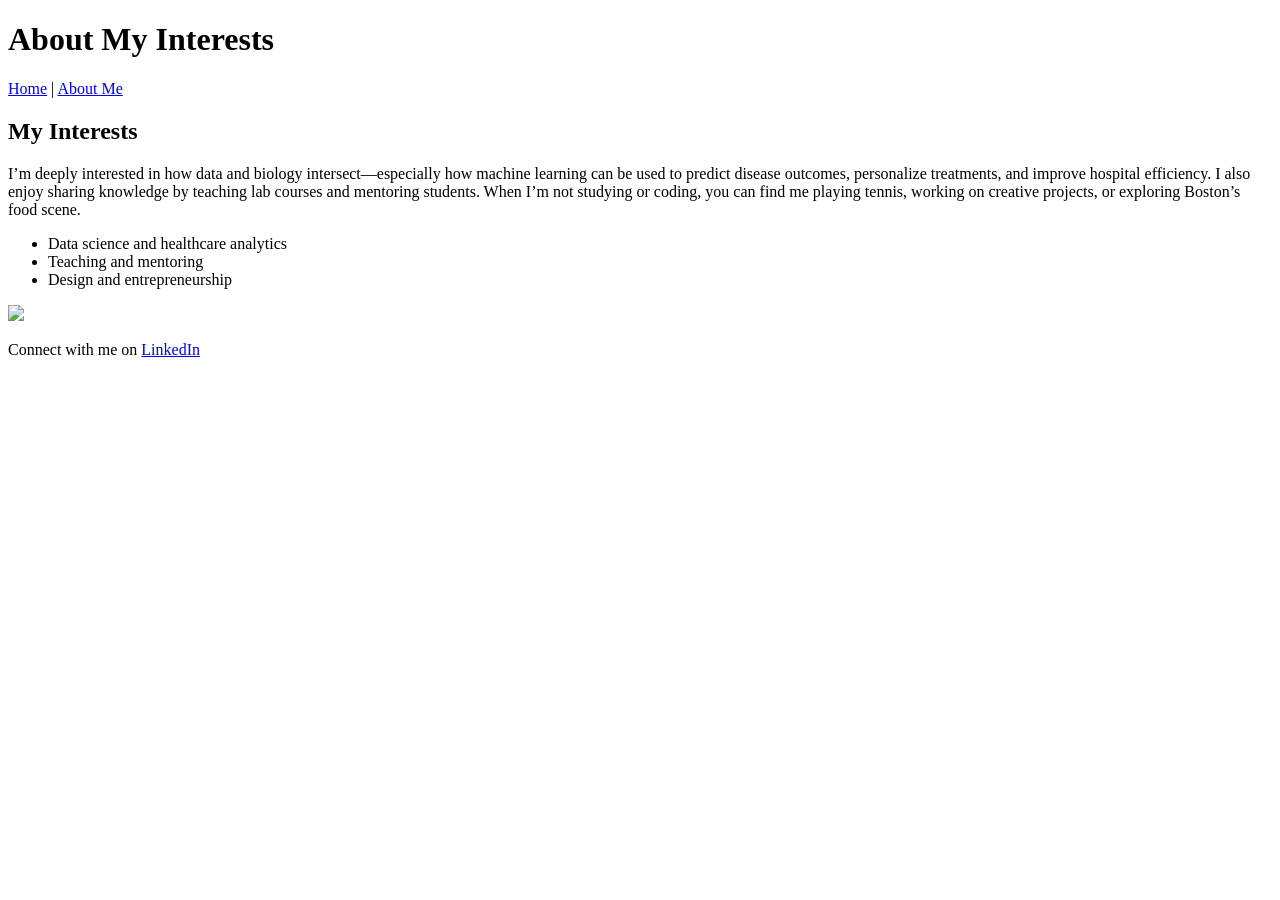
==== about.html @ 4ca41b43 "Create about.html" ====
<!DOCTYPE html>
<html>
<head>
    <title>About My Interests</title>
    <link rel="stylesheet" href="style.css">
</head>
<body>
    <header>
        <h1>About My Interests</h1>
        <nav>
            <a href="index.html">Home</a> |
            <a href="about.html">About Me</a>
        </nav>
    </header>

    <section>
        <h2>My Interests</h2>
        <p>
            I’m deeply interested in how data and biology intersect—especially how machine learning can be used to predict disease outcomes, 
            personalize treatments, and improve hospital efficiency.  
            I also enjoy sharing knowledge by teaching lab courses and mentoring students.  
            When I’m not studying or coding, you can find me playing tennis, working on creative projects, or exploring Boston’s food scene.
        </p>

        <ul>
            <li>Data science and healthcare analytics</li>
            <li>Teaching and mentoring</li>
            <li>Design and entrepreneurship</li>
        </ul>

        <img src="https://upload.wikimedia.org/wikipedia/commons/3/3a/Data_visualization_example.jpg" width="300">
    </section>

    <footer>
        <p>Connect with me on <a href="https://linkedin.com">LinkedIn</a></p>
    </footer>
</body>
</html>
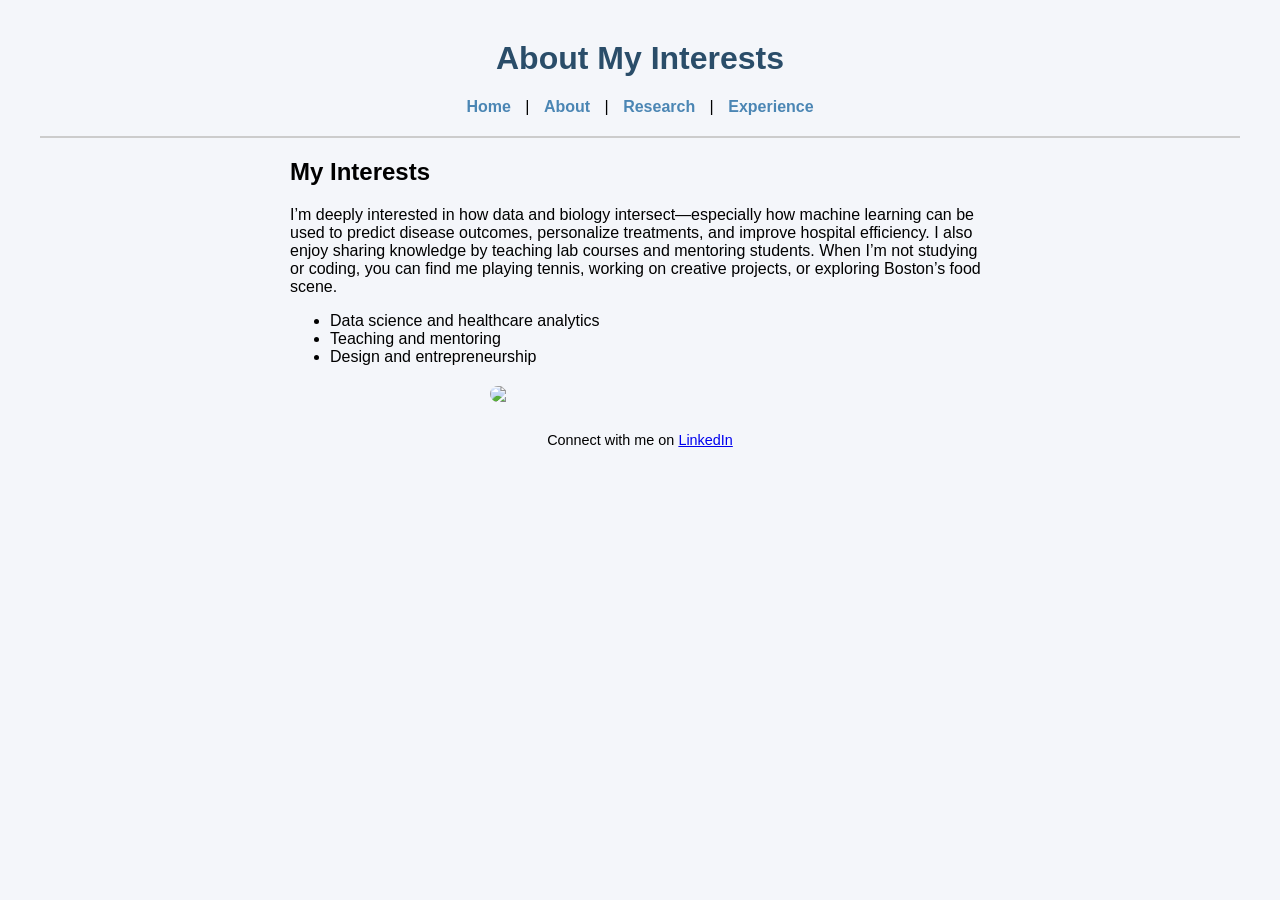
==== commit 4cf23290: "Update about.html" ====
--- a/about.html
+++ b/about.html
@@ -7,10 +7,13 @@
 <body>
     <header>
         <h1>About My Interests</h1>
-        <nav>
-            <a href="index.html">Home</a> |
-            <a href="about.html">About Me</a>
-        </nav>
+   <nav>
+    <a href="index.html">Home</a> |
+    <a href="about.html">About</a> |
+    <a href="research.html">Research</a> |
+    <a href="experience.html">Experience</a>
+    </nav>
+
     </header>
 
     <section>
--- a/style.css
+++ b/style.css
@@ -0,0 +1,44 @@
+body {
+    background-color: #f4f6fa;
+    font-family: 'Helvetica', sans-serif;
+    margin: 40px;
+}
+
+header {
+    text-align: center;
+    padding-bottom: 20px;
+    border-bottom: 2px solid #ccc;
+}
+
+h1 {
+    color: #2a4d69;
+}
+
+nav a {
+    margin: 0 10px;
+    text-decoration: none;
+    color: #4b86b4;
+    font-weight: bold;
+}
+
+nav a:hover {
+    color: #f37736;
+}
+
+section {
+    max-width: 700px;
+    margin: auto;
+    text-align: left;
+}
+
+img {
+    display: block;
+    margin: 20px auto;
+    border-radius: 10px;
+}
+
+footer {
+    text-align: center;
+    margin-top: 30px;
+    font-size: 0.9em;
+}
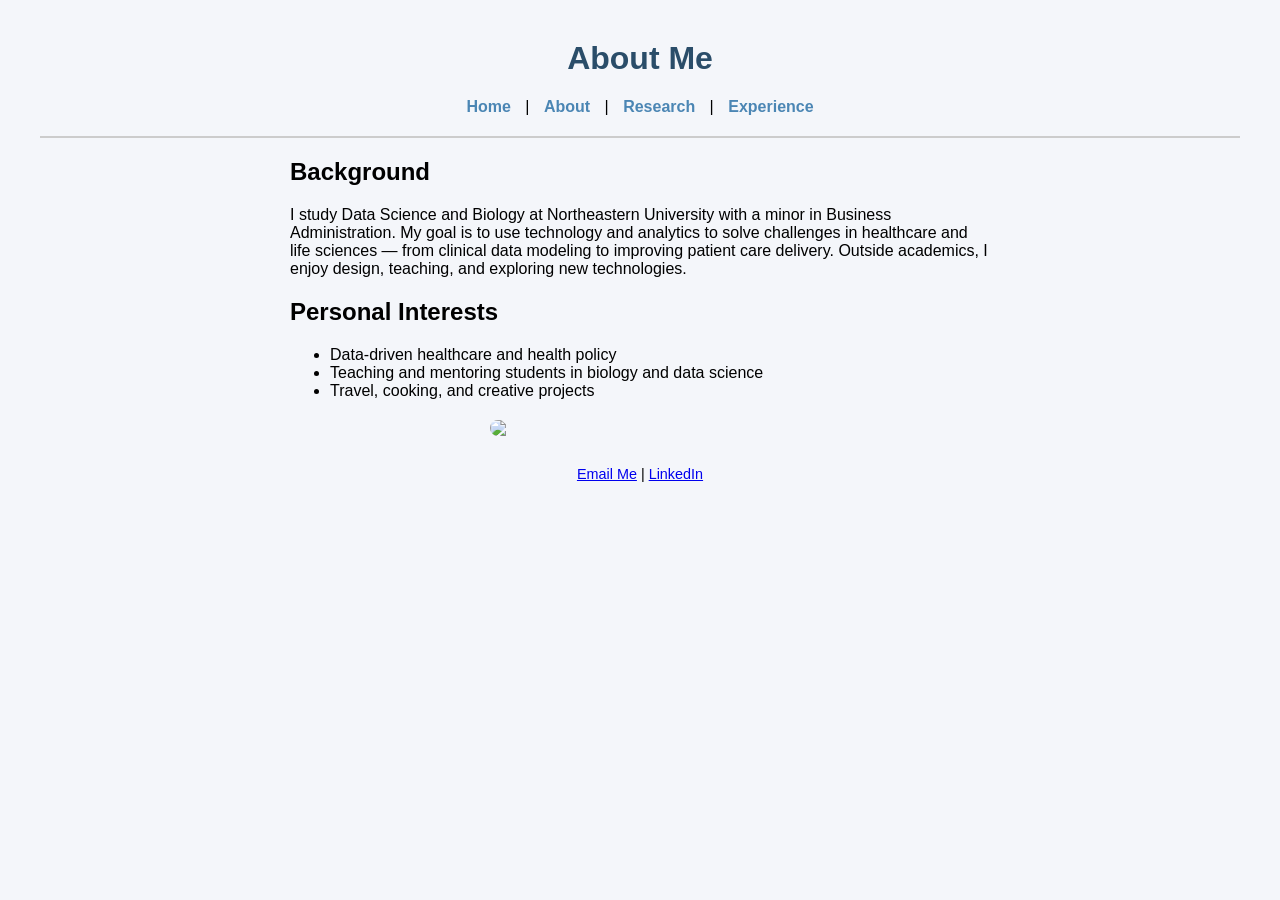
==== commit 66049ad0: "Update about.html" ====
--- a/about.html
+++ b/about.html
@@ -1,41 +1,41 @@
 <!DOCTYPE html>
 <html>
 <head>
-    <title>About My Interests</title>
+    <title>About Me</title>
     <link rel="stylesheet" href="style.css">
 </head>
 <body>
-    <header>
-        <h1>About My Interests</h1>
-   <nav>
-    <a href="index.html">Home</a> |
-    <a href="about.html">About</a> |
-    <a href="research.html">Research</a> |
-    <a href="experience.html">Experience</a>
+<header>
+    <h1>About Me</h1>
+    <nav>
+        <a href="index.html">Home</a> |
+        <a href="about.html">About</a> |
+        <a href="research.html">Research</a> |
+        <a href="experience.html">Experience</a>
     </nav>
+</header>
 
-    </header>
+<section>
+    <h2>Background</h2>
+    <p>
+        I study Data Science and Biology at Northeastern University with a minor in Business Administration.  
+        My goal is to use technology and analytics to solve challenges in healthcare and life sciences — from clinical data modeling to improving patient care delivery.  
+        Outside academics, I enjoy design, teaching, and exploring new technologies.
+    </p>
 
-    <section>
-        <h2>My Interests</h2>
-        <p>
-            I’m deeply interested in how data and biology intersect—especially how machine learning can be used to predict disease outcomes, 
-            personalize treatments, and improve hospital efficiency.  
-            I also enjoy sharing knowledge by teaching lab courses and mentoring students.  
-            When I’m not studying or coding, you can find me playing tennis, working on creative projects, or exploring Boston’s food scene.
-        </p>
+    <h2>Personal Interests</h2>
+    <ul>
+        <li>Data-driven healthcare and health policy</li>
+        <li>Teaching and mentoring students in biology and data science</li>
+        <li>Travel, cooking, and creative projects</li>
+    </ul>
 
-        <ul>
-            <li>Data science and healthcare analytics</li>
-            <li>Teaching and mentoring</li>
-            <li>Design and entrepreneurship</li>
-        </ul>
+    <img src="https://upload.wikimedia.org/wikipedia/commons/3/3a/Data_visualization_example.jpg" width="300">
+</section>
 
-        <img src="https://upload.wikimedia.org/wikipedia/commons/3/3a/Data_visualization_example.jpg" width="300">
-    </section>
-
-    <footer>
-        <p>Connect with me on <a href="https://linkedin.com">LinkedIn</a></p>
-    </footer>
+<footer>
+    <p><a href="mailto:qureshi.wa@northeastern.edu">Email Me</a> | 
+       <a href="https://www.linkedin.com/in/wali-qureshi">LinkedIn</a></p>
+</footer>
 </body>
 </html>
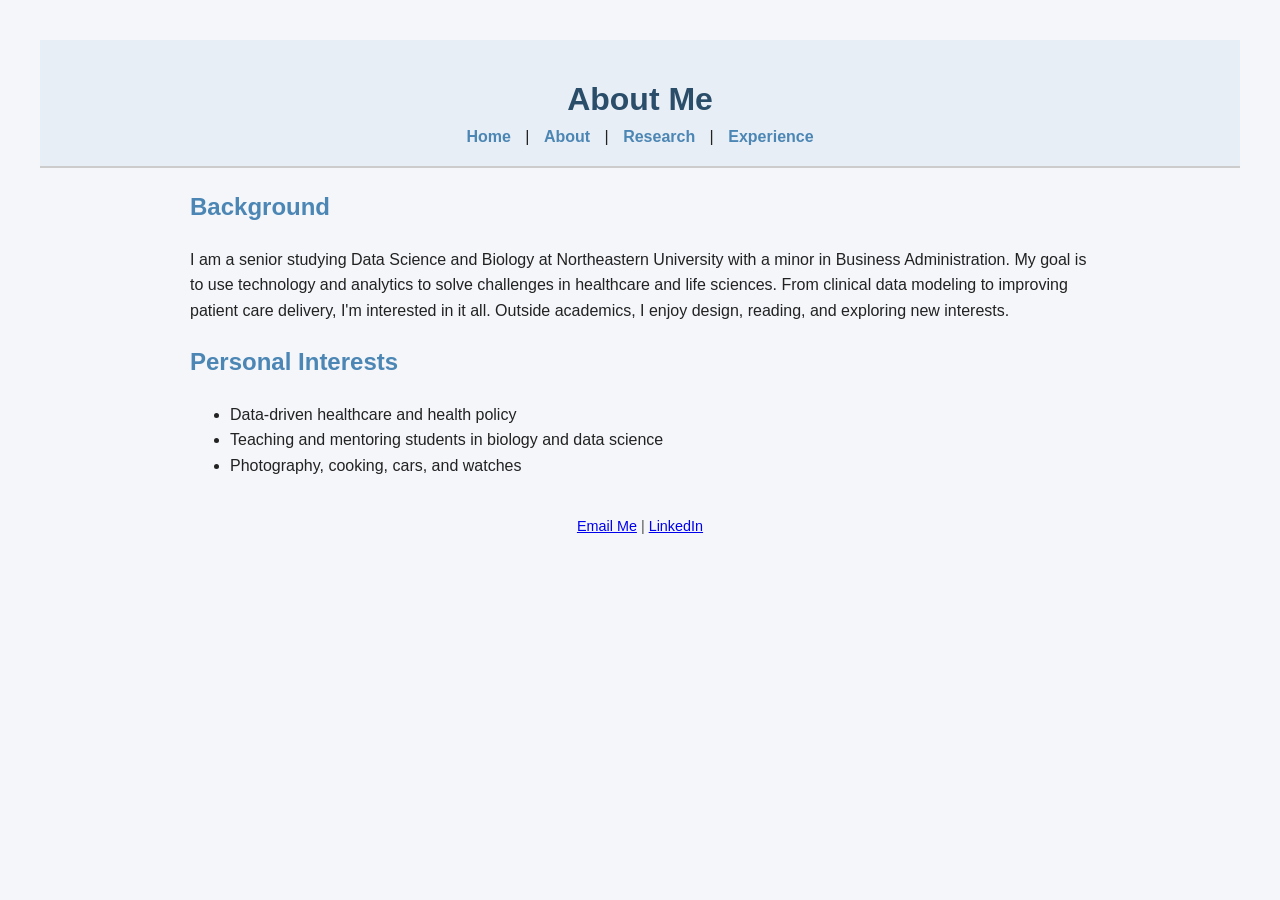
==== commit 3d31287c: "Update about.html" ====
--- a/about.html
+++ b/about.html
@@ -18,19 +18,18 @@
 <section>
     <h2>Background</h2>
     <p>
-        I study Data Science and Biology at Northeastern University with a minor in Business Administration.  
-        My goal is to use technology and analytics to solve challenges in healthcare and life sciences — from clinical data modeling to improving patient care delivery.  
-        Outside academics, I enjoy design, teaching, and exploring new technologies.
+        I am a senior studying Data Science and Biology at Northeastern University with a minor in Business Administration.  
+        My goal is to use technology and analytics to solve challenges in healthcare and life sciences. From clinical data modeling to improving patient care delivery, I'm interested in it all.  
+        Outside academics, I enjoy design, reading, and exploring new interests.   
     </p>
 
     <h2>Personal Interests</h2>
     <ul>
         <li>Data-driven healthcare and health policy</li>
         <li>Teaching and mentoring students in biology and data science</li>
-        <li>Travel, cooking, and creative projects</li>
+        <li>Photography, cooking, cars, and watches</li>
     </ul>
 
-    <img src="https://upload.wikimedia.org/wikipedia/commons/3/3a/Data_visualization_example.jpg" width="300">
 </section>
 
 <footer>
--- a/style.css
+++ b/style.css
@@ -1,17 +1,30 @@
+/* ---------- Global Layout ---------- */
 body {
     background-color: #f4f6fa;
-    font-family: 'Helvetica', sans-serif;
+    font-family: "Helvetica", sans-serif;
     margin: 40px;
+    color: #222;
 }
 
+/* ---------- Header and Navigation ---------- */
 header {
     text-align: center;
-    padding-bottom: 20px;
+    padding: 20px 0;
     border-bottom: 2px solid #ccc;
+    background-color: #e8eef5;
 }
 
 h1 {
     color: #2a4d69;
+    margin-bottom: 10px;
+}
+
+h2 {
+    color: #4b86b4;
+}
+
+nav {
+    margin-top: 10px;
 }
 
 nav a {
@@ -25,20 +38,119 @@
     color: #f37736;
 }
 
+/* ---------- Section Layout ---------- */
 section {
-    max-width: 700px;
+    max-width: 900px;
     margin: auto;
+    line-height: 1.6;
+}
+
+/* ---------- Home Page Intro (text + photo) ---------- */
+.intro {
+    display: flex;
+    align-items: center;
+    justify-content: space-between;
+    gap: 30px;
+    max-width: 900px;
+    margin: 40px auto;
+    padding: 10px 20px;
+}
+
+.intro-text {
+    flex: 2;
     text-align: left;
 }
 
-img {
-    display: block;
-    margin: 20px auto;
-    border-radius: 10px;
+.intro-photo {
+    flex: 1;
+    text-align: center;
 }
 
+.intro-photo img {
+    width: 230px;
+    height: 230px;
+    object-fit: cover;
+    border-radius: 50%;
+    box-shadow: 0 4px 15px rgba(0,0,0,0.15);
+    border: 3px solid #fff;
+    transition: transform 0.3s ease, box-shadow 0.3s ease;
+}
+
+.intro-photo img:hover {
+    transform: scale(1.03);
+    box-shadow: 0 6px 20px rgba(0,0,0,0.2);
+}
+
+/* ---------- Research Page Layout ---------- */
+.research-section {
+    max-width: 1000px;
+    margin: 40px auto;
+}
+
+.research-container {
+    display: flex;
+    justify-content: space-between;
+    align-items: center;
+    gap: 40px;
+    margin-bottom: 50px;
+}
+
+.research-text {
+    flex: 3;
+}
+
+.research-logo {
+    flex: 1;
+    text-align: right;
+}
+
+.research-logo img {
+    width: 160px;
+    height: auto;
+    object-fit: contain;
+    opacity: 0.95;
+    transition: transform 0.3s ease, opacity 0.3s ease;
+}
+
+.research-logo img:hover {
+    transform: scale(1.05);
+    opacity: 1;
+}
+
+/* ---------- Footer ---------- */
 footer {
     text-align: center;
-    margin-top: 30px;
+    margin-top: 40px;
     font-size: 0.9em;
+    color: #555;
 }
+
+/* ---------- Responsive Layout for Mobile ---------- */
+@media (max-width: 750px) {
+    /* Home page */
+    .intro {
+        flex-direction: column;
+        text-align: center;
+        gap: 20px;
+    }
+
+    .intro-photo img {
+        width: 180px;
+        height: 180px;
+    }
+
+    /* Research page */
+    .research-container {
+        flex-direction: column;
+        text-align: center;
+    }
+
+    .research-logo {
+        text-align: center;
+        margin-top: 20px;
+    }
+
+    .research-logo img {
+        width: 120px;
+    }
+}
